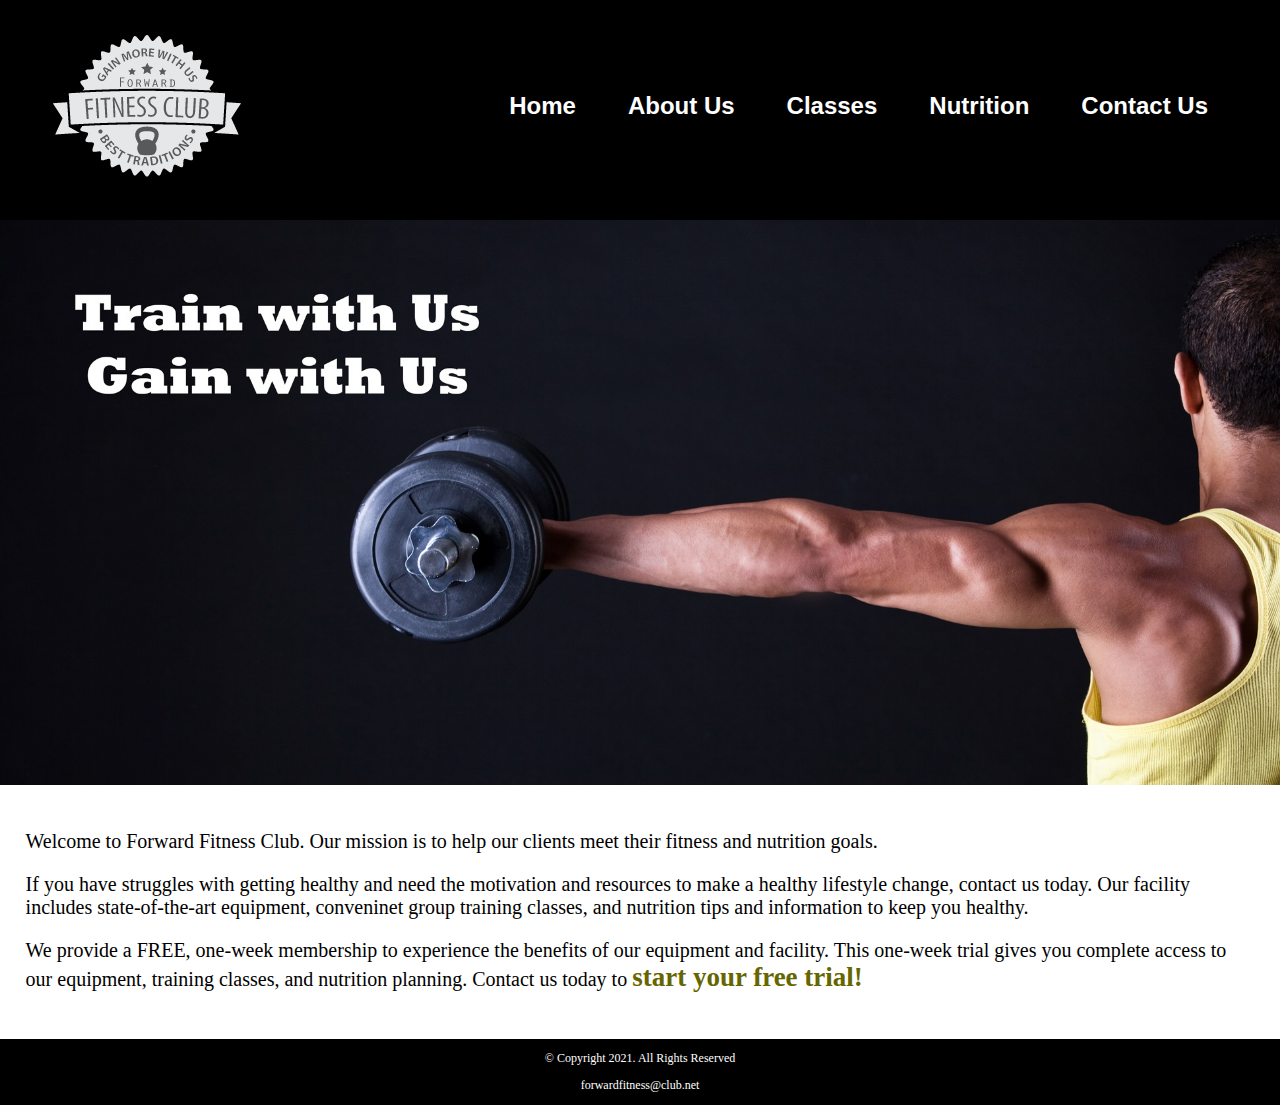
==== index.html @ b555aea8 "Initial commit" ====
<!DOCTYPE html>
<!-- This website template was created by : Student's Diana Linville -->
<html lang="en">

<head>
  <title>Forward Fitness Club</title>
  <meta charset="utf-8">
  <link rel="stylesheet" href="css/style.css">
</head>

<body>
  <div id="container">
    <!-- Use the header area for the website name or logo -->
    <header>
      <a href="index.html"><img src="images/forward-fitness-logo.png" alt="Forward Fitness Club logo"></a>
    </header>

    <!-- Use the nav area to add hyperlinks to other pages within the website -->
    <nav>
      <ul>
        <li><a href="index.html">Home</a></li>
        <li><a href="about.html">About Us</a></li>
        <li><a href="classes.html">Classes</a></li>
        <li><a href="nutrition.html">Nutrition</a></li>
        <li><a href="contact.html">Contact Us</a></li>
      </ul>
    </nav>

    <!-- Hero Image -->
    <div id="hero">
      <img src="images/hero-image.jpg" alt="left arem extended holding a weight">
    </div>

    <!-- Use the main area to add the main content of the webpages -->
    <main>
      <div id="intro">
        <p>Welcome to Forward Fitness Club. Our mission is to help our clients meet their fitness and nutrition goals.</p>

        <p>If you have struggles with getting healthy and
          need the motivation and resources to make a healthy lifestyle change,
          contact us today. Our facility includes state-of-the-art equipment,
          conveninet group training classes, and nutrition tips and information
          to keep you healthy.</p>

        <p>We provide a FREE, one-week membership to experience the benefits of our
          equipment and facility. This one-week trial gives you complete access to
          our equipment, training classes, and nutrition planning. Contact us
          today to <span class="action">start your free trial!</p>
      </div>
    </main>

    <!-- Use the footer area to add webpage footer content -->
    <footer>

      <p>&copy; Copyright 2021. All Rights Reserved</p>

      <p><a href="mailto:forwardfitness@club.net">forwardfitness@club.net</a></p>

    </footer>
  </div>
</body>

</html>
---- css/style.css ----
/*
Author: Diana Linville
Date: 5-16-22
File name: style.class*/
/*CSS Reset */
body, header, nav, main, footer, h1, div, img {
  margin: 0;
  padding: 0;
  border: 0;
}

/* Style Rules for body and images */
body {
  background-color: #000;
}

img {
  max-width: 100%;
  display: block;
}

/* Style rule for header */
header {
  width: 25%;
  float: left;
}

/* Style rules for navigation area */
nav {
  width: 70%;
  float: right;
  margin: 5em 3em 0 0;
}

nav ul {
  list-style-type: none;
  margin: 0;
  text-align: right;
}

nav li {
  display: inline-block;
  font-size: 1.5em;
  font-family: Verdana, Arial, sans-serif;
  font-weight: bold;
}

nav li a {
  display: block;
  color: #fff;
  text-align: center;
  padding: 0.5em 1em;
  text-decoration: none;
}

/* Style rules for main content */
main {
  clear: left;
  background-color: #fff;
  padding: 2%;
  font-size: 1.25em;
}

.action {
  font-size: 1.35em;
  color: #666600;
  font-weight: bold;
}

.external-link {
  color: #666600;
  font-weight: bold;
  text-decoration: none;
}

/* Style rules for footer content */
footer p {
  font-size: 0.75em;
  text-align: center;
  color: #fff;
  padding: 0 1em;
}

footer p a {
  color: #fff;
  text-decoration: none;
}

#weights, #cardio, #training {
  width: 29%;
  float: left;
  margin: 0 2%;
}

#exercises {
  clear: left;
  border-top: 1px solid #000;
  border-bottom: 1px solid #000;
  background-color: #f2f2f2;
  padding: 1% 2%;
}

#exercises dt {
  font-weight: bold;
}

#exercises dd {
  padding: 0.5% 1% 2% 0;
}

#contact {
  text-align: center;
}

#contact a {
  color: #666600;
  text-decoration: none;
}

.map {
  border: 8px solid #000;
}
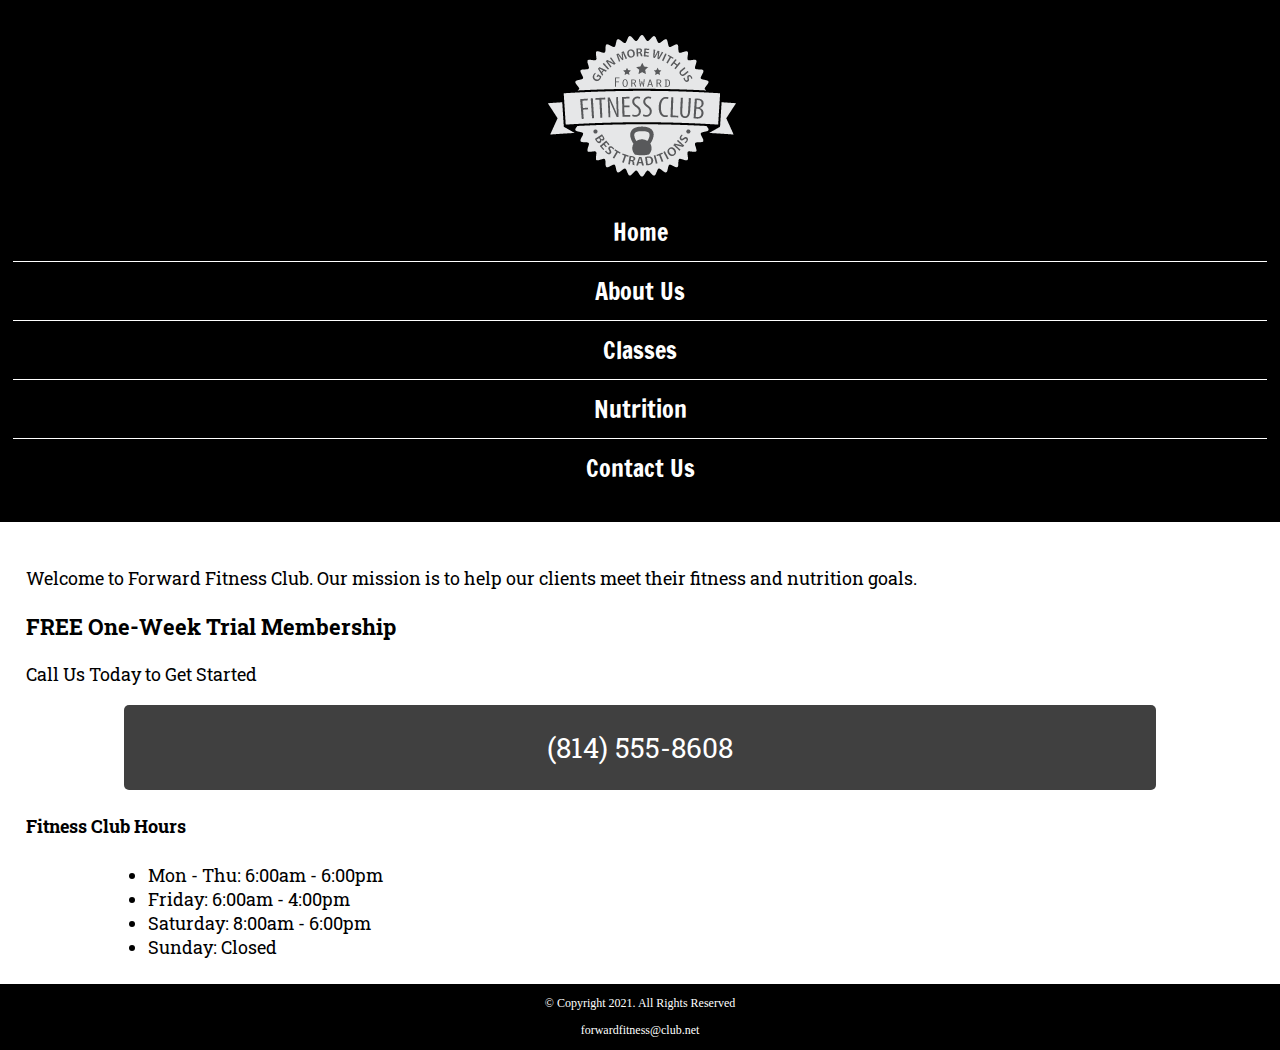
==== commit 8647d5d9: "Started work on ch5Notes" ====
--- a/index.html
+++ b/index.html
@@ -3,61 +3,83 @@
 <html lang="en">
 
 <head>
-  <title>Forward Fitness Club</title>
-  <meta charset="utf-8">
-  <link rel="stylesheet" href="css/style.css">
+    <title>Forward Fitness Club</title>
+    <meta charset="utf-8">
+    <meta name="viewport" content="width=device-width, initial-scale=1">
+    <link rel="stylesheet" href="css/style.css">
+    <link rel="preconnect" href="https://fonts.googleapis.com">
+    <link rel="preconnect" href="https://fonts.gstatic.com" crossorigin>
+    <link href="https://fonts.googleapis.com/css2?family=Francois+One&family=Roboto+Slab&display=swap" rel="stylesheet">
 </head>
 
 <body>
-  <div id="container">
-    <!-- Use the header area for the website name or logo -->
-    <header>
-      <a href="index.html"><img src="images/forward-fitness-logo.png" alt="Forward Fitness Club logo"></a>
-    </header>
+    <div id="container">
+        <!-- Use the header area for the website name or logo -->
+        <header>
+            <a href="index.html"><img src="images/forward-fitness-logo.png" alt="Forward Fitness Club logo"></a>
+        </header>
 
-    <!-- Use the nav area to add hyperlinks to other pages within the website -->
-    <nav>
-      <ul>
-        <li><a href="index.html">Home</a></li>
-        <li><a href="about.html">About Us</a></li>
-        <li><a href="classes.html">Classes</a></li>
-        <li><a href="nutrition.html">Nutrition</a></li>
-        <li><a href="contact.html">Contact Us</a></li>
-      </ul>
-    </nav>
+        <!-- Use the nav area to add hyperlinks to other pages within the website -->
+        <nav>
+            <ul>
+                <li><a href="index.html">Home</a></li>
+                <li><a href="about.html">About Us</a></li>
+                <li><a href="classes.html">Classes</a></li>
+                <li><a href="nutrition.html">Nutrition</a></li>
+                <li><a href="contact.html">Contact Us</a></li>
+            </ul>
+        </nav>
 
-    <!-- Hero Image -->
-    <div id="hero">
-      <img src="images/hero-image.jpg" alt="left arem extended holding a weight">
+        <!-- Hero Image -->
+        <div id="hero" class="tablet-desktop">
+            <img src="images/hero-image.jpg" alt="left arem extended holding a weight">
+        </div>
+
+        <!-- Use the main area to add the main content of the webpages -->
+        <main>
+
+            <div class="mobile">
+                <p>Welcome to Forward Fitness Club. Our mission is to help our clients meet their fitness and nutrition goals.</p>
+
+                <h3>FREE One-Week Trial Membership</h3>
+                <p>Call Us Today to Get Started</p>
+                <p class="tel-link"><a href="tel:8145559608">(814) 555-8608</a></p>
+
+                <h4>Fitness Club Hours</h4>
+                <ul class="hours">
+                    <li>Mon - Thu: 6:00am - 6:00pm</li>
+                    <li>Friday: 6:00am - 4:00pm</li>
+                    <li>Saturday: 8:00am - 6:00pm</li>
+                    <li>Sunday: Closed</li>
+                </ul>
+            </div>
+
+
+            <div class="tablet-desktop">
+                <p>Welcome to Forward Fitness Club. Our mission is to help our clients meet their fitness and nutrition goals.</p>
+
+                <p>If you have struggles with getting healthy and
+                    need the motivation and resources to make a healthy lifestyle change,
+                    contact us today. Our facility includes state-of-the-art equipment,
+                    conveninet group training classes, and nutrition tips and information
+                    to keep you healthy.</p>
+
+                <p>We provide a FREE, one-week membership to experience the benefits of our
+                    equipment and facility. This one-week trial gives you complete access to
+                    our equipment, training classes, and nutrition planning. Contact us
+                    today to <span class="action">start your free trial!</p>
+            </div>
+        </main>
+
+        <!-- Use the footer area to add webpage footer content -->
+        <footer>
+
+            <p>&copy; Copyright 2021. All Rights Reserved</p>
+
+            <p><a href="mailto:forwardfitness@club.net">forwardfitness@club.net</a></p>
+
+        </footer>
     </div>
-
-    <!-- Use the main area to add the main content of the webpages -->
-    <main>
-      <div id="intro">
-        <p>Welcome to Forward Fitness Club. Our mission is to help our clients meet their fitness and nutrition goals.</p>
-
-        <p>If you have struggles with getting healthy and
-          need the motivation and resources to make a healthy lifestyle change,
-          contact us today. Our facility includes state-of-the-art equipment,
-          conveninet group training classes, and nutrition tips and information
-          to keep you healthy.</p>
-
-        <p>We provide a FREE, one-week membership to experience the benefits of our
-          equipment and facility. This one-week trial gives you complete access to
-          our equipment, training classes, and nutrition planning. Contact us
-          today to <span class="action">start your free trial!</p>
-      </div>
-    </main>
-
-    <!-- Use the footer area to add webpage footer content -->
-    <footer>
-
-      <p>&copy; Copyright 2021. All Rights Reserved</p>
-
-      <p><a href="mailto:forwardfitness@club.net">forwardfitness@club.net</a></p>
-
-    </footer>
-  </div>
 </body>
 
-</html>+</html>
--- a/css/style.css
+++ b/css/style.css
@@ -1,122 +1,172 @@
 /*
-Author: Diana Linville
-Date: 5-16-22
+Author: Chase Durbin
+Date: 02-21-2023
 File name: style.class*/
 /*CSS Reset */
-body, header, nav, main, footer, h1, div, img {
-  margin: 0;
-  padding: 0;
-  border: 0;
+body,
+header,
+nav,
+main,
+footer,
+h1,
+div,
+img,
+ul {
+    margin: 0;
+    padding: 0;
+    border: 0;
 }
 
 /* Style Rules for body and images */
 body {
-  background-color: #000;
+    background-color: #000;
 }
 
 img {
-  max-width: 100%;
-  display: block;
+    max-width: 100%;
+    display: block;
 }
 
-/* Style rule for header */
+/* Style rules for mobile viewport */
 header {
-  width: 25%;
-  float: left;
+    position: -webkit-sticky;
+    position: sticky;
+    top: 0;
+    background-color: #000;
+    height: 190px;
+}
+
+header img {
+    margin: 0 auto;
 }
 
 /* Style rules for navigation area */
 nav {
-  width: 70%;
-  float: right;
-  margin: 5em 3em 0 0;
+    padding: 1%;
+    margin-bottom: 1%;
 }
 
 nav ul {
-  list-style-type: none;
-  margin: 0;
-  text-align: right;
+    list-style-type: none;
+    margin: 0;
+    text-align: center;
 }
 
 nav li {
-  display: inline-block;
-  font-size: 1.5em;
-  font-family: Verdana, Arial, sans-serif;
-  font-weight: bold;
+    font-size: 1.5em;
+    font-family: 'Francois One', Arial, sans-serif;
+    border-top: 1px solid #fff;
+}
+
+nav li:first-child {
+    border-top: none;
 }
 
 nav li a {
-  display: block;
-  color: #fff;
-  text-align: center;
-  padding: 0.5em 1em;
-  text-decoration: none;
+    display: block;
+    color: #fff;
+    padding: 0.5em 1em;
+    text-decoration: none;
+}
+
+/* Show mobile class, hide tablet-desktop class */
+.mobile {
+    display: block;
+}
+
+.tablet-desktop {
+    display: none;
 }
 
 /* Style rules for main content */
 main {
-  clear: left;
-  background-color: #fff;
-  padding: 2%;
-  font-size: 1.25em;
+    background-color: #fff;
+    padding: 2%;
+    font-size: 1.15em;
+    font-family: 'Roboto Slab', serif;
+}
+
+.tel-link {
+    background-color: #404040;
+    padding: 2%;
+    margin: 0 auto;
+    width: 80%;
+    text-align: center;
+    border-radius: 5px;
+}
+
+.tel-link a {
+    color: #fff;
+    text-decoration: none;
+    font-size: 1.5em;
+    display: block;
+}
+
+.hours {
+    margin-left: 10%;
 }
 
 .action {
-  font-size: 1.35em;
-  color: #666600;
-  font-weight: bold;
+    font-size: 1.35em;
+    color: #666600;
+    font-weight: bold;
 }
 
 .external-link {
-  color: #666600;
-  font-weight: bold;
-  text-decoration: none;
+    color: #666600;
+    font-weight: bold;
+    text-decoration: none;
 }
 
 /* Style rules for footer content */
 footer p {
-  font-size: 0.75em;
-  text-align: center;
-  color: #fff;
-  padding: 0 1em;
+    font-size: 0.75em;
+    text-align: center;
+    color: #fff;
+    padding: 0 1em;
 }
 
 footer p a {
-  color: #fff;
-  text-decoration: none;
+    color: #fff;
+    text-decoration: none;
 }
 
-#weights, #cardio, #training {
-  width: 29%;
-  float: left;
-  margin: 0 2%;
+#weights,
+#cardio,
+#training {
+    margin: 0 2%;
 }
 
-#exercises {
-  clear: left;
-  border-top: 1px solid #000;
-  border-bottom: 1px solid #000;
-  background-color: #f2f2f2;
-  padding: 1% 2%;
+.round {
+    border-radius: 8px;
+}
+
+/* #exercises {
+    clear: left;
+    border-top: 1px solid #000;
+    border-bottom: 1px solid #000;
+    background-color: #f2f2f2;
+    padding: 1% 2%;
 }
 
 #exercises dt {
-  font-weight: bold;
+    font-weight: bold;
 }
 
 #exercises dd {
-  padding: 0.5% 1% 2% 0;
+    padding: 0.5% 1% 2% 0;
 }
+*/
 
 #contact {
-  text-align: center;
+    text-align: center;
 }
 
 #contact a {
-  color: #666600;
-  text-decoration: none;
+    color: #666600;
+    text-decoration: none;
 }
 
 .map {
-  border: 8px solid #000;
-}+    border: 8px solid #000;
+}
